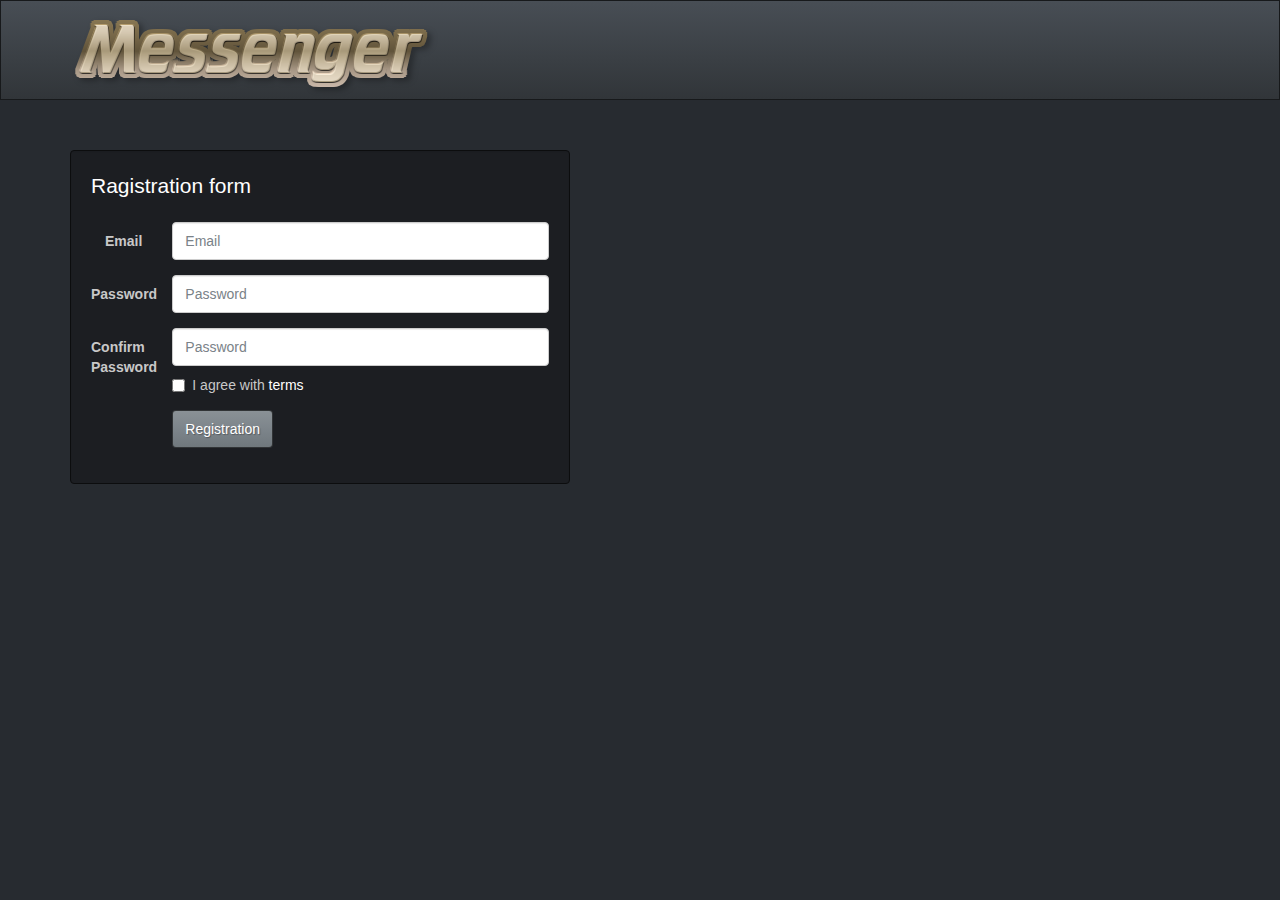
==== registration.html @ 36b300b3 "Added registration" ====
<!doctype html>
<html lang="ru">
<head>
    <meta charset="UTF-8">
    <title>Страница входа</title>
    <!-- Bootstrap -->
    <link href="css/bootstrap.css" rel="stylesheet">
    <link href="css/main.css" rel="stylesheet">
    <!-- HTML5 Shim and Respond.js IE8 support of HTML5 elements and media queries -->
    <!-- WARNING: Respond.js doesn't work if you view the page via file:// -->
    <!--[if lt IE 9]>
    <script src="https://oss.maxcdn.com/libs/html5shiv/3.7.0/html5shiv.js"></script>
    <script src="https://oss.maxcdn.com/libs/respond.js/1.4.2/respond.min.js"></script>
    <![endif]-->
</head>
<body>
    <div id="header" class="navbar navbar-default navbar-fixed-top">
        <div class="container">
            <div class="navbar-header">
                <a href="#" id="logo" class="navbar-brand"><img src="img/logo.png" alt="logo"></a>
            </div>

            <!--<ul class="nav navbar-nav">-->
                <!--<li>-->
                    <!--<a href="#">About</a>-->
                <!--</li>-->
            <!--</ul>-->
        </div>
    </div>
    <div class="container">
        <div id="for-login" class="well bs-component">
            <form class="form-horizontal">
                <fieldset>
                    <legend>Ragistration form</legend>
                    <div class="form-group">
                        <label for="inputEmail" class="col-lg-2 control-label">Email</label>
                        <div class="col-lg-10">
                            <input type="text" class="form-control" id="inputEmail" placeholder="Email">
                        </div>
                    </div>
                    <div class="form-group">
                        <label for="inputPassword" class="col-lg-2 control-label">Password</label>
                        <div class="col-lg-10">
                            <input type="password" class="form-control" id="inputPassword" placeholder="Password">
                        </div>
                    </div>
                    <div class="form-group">
                        <label for="inputPassword" class="col-lg-2 control-label">Confirm Password</label>
                        <div class="col-lg-10">
                            <input type="password" class="form-control" id="confirmPassword" placeholder="Password">
                            <div id="i-agree" class="checkbox">
                                <label>
                                    <input type="checkbox"> I agree with <a href="#">terms</a>
                                </label>
                            </div>
                        </div>
                    </div>
                    <div class="form-group">
                        <div class="col-lg-10 col-lg-offset-2">
                            <button type="submit" class="btn btn-primary">Registration</button>
                        </div>
                    </div>
                </fieldset>
            </form>
        </div>
    </div>
    <!-- jQuery (necessary for Bootstrap's JavaScript plugins) -->
    <script src="js/jquery.min.js"></script>
    <!-- Include all compiled plugins (below), or include individual files as needed -->
    <script src="js/bootstrap.min.js"></script>
</body>
</html>
---- css/main.css ----
#header {
    min-width: 770px;
    height: 100px;
    padding: 0;
}

#logo {
    height: 80px;
    width: 370px;
}

#header ul li a {
    height: 100px;
    padding-top: 38px !important;
}

#header ul{
    margin-left: 10px;
}

#for-login {
    margin-top: 150px;
    width: 500px;
    padding: 20px;
}

#reg-but {
    float: right;
}

/*REGISTRATION PAGE*/
/*#i-agree {*/
    /*margin-top: 50px;*/
/*}*/
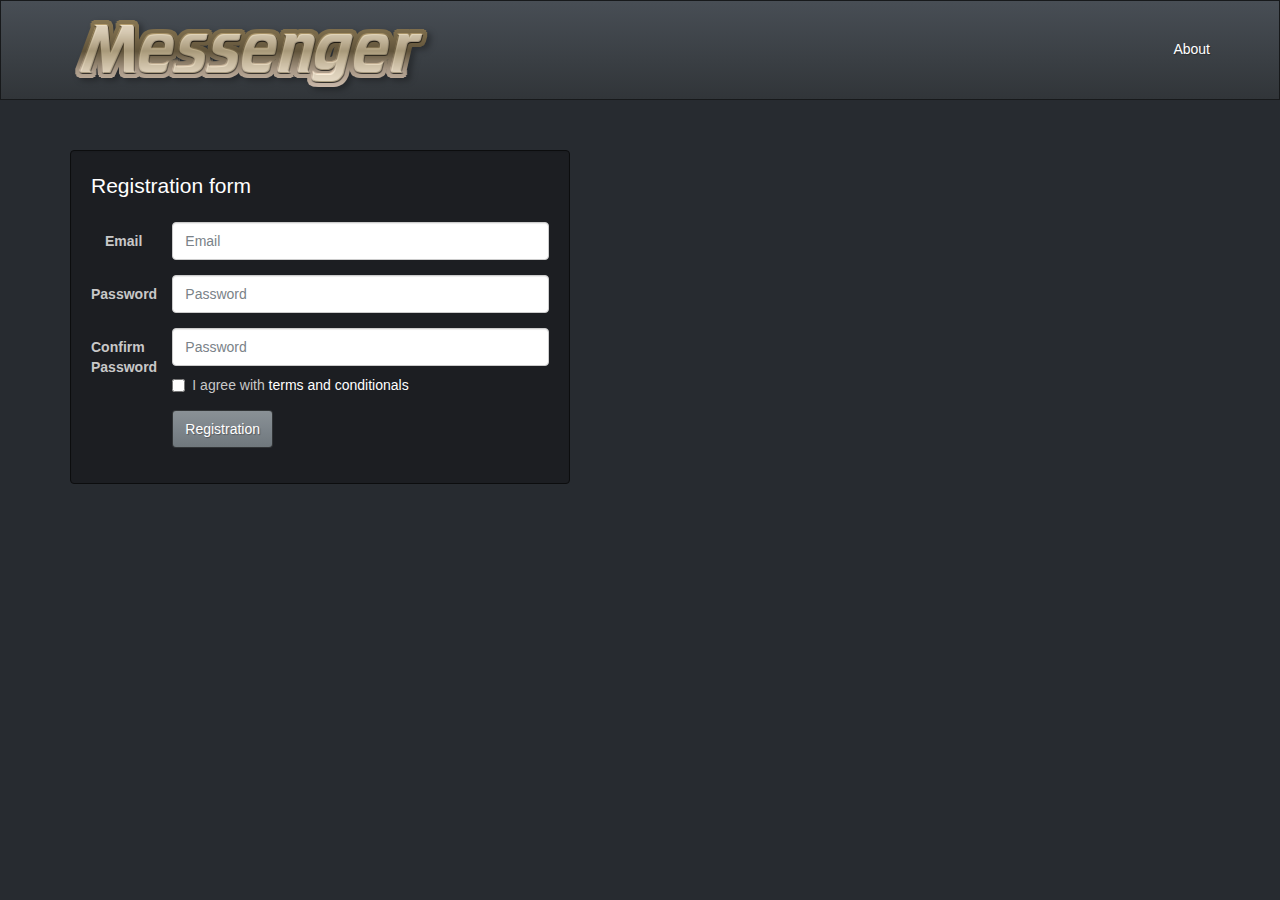
==== commit 50a3789c: "Added navigation" ====
--- a/registration.html
+++ b/registration.html
@@ -19,19 +19,18 @@
             <div class="navbar-header">
                 <a href="#" id="logo" class="navbar-brand"><img src="img/logo.png" alt="logo"></a>
             </div>
-
-            <!--<ul class="nav navbar-nav">-->
-                <!--<li>-->
-                    <!--<a href="#">About</a>-->
-                <!--</li>-->
-            <!--</ul>-->
+            <nav>
+                <ul class="list-unstyled">
+                    <li class="pull-right"><a href="#top">About</a></li>
+                </ul>
+            </nav>
         </div>
     </div>
     <div class="container">
         <div id="for-login" class="well bs-component">
             <form class="form-horizontal">
                 <fieldset>
-                    <legend>Ragistration form</legend>
+                    <legend>Registration form</legend>
                     <div class="form-group">
                         <label for="inputEmail" class="col-lg-2 control-label">Email</label>
                         <div class="col-lg-10">
@@ -50,7 +49,7 @@
                             <input type="password" class="form-control" id="confirmPassword" placeholder="Password">
                             <div id="i-agree" class="checkbox">
                                 <label>
-                                    <input type="checkbox"> I agree with <a href="#">terms</a>
+                                    <input type="checkbox"> I agree with <a href="#">terms and conditionals</a>
                                 </label>
                             </div>
                         </div>
--- a/css/main.css
+++ b/css/main.css
@@ -1,7 +1,12 @@
 #header {
-    min-width: 770px;
+    min-width: 530px;
     height: 100px;
     padding: 0;
+}
+
+#header nav{
+    margin-top: 38px;
+    /*margin-top: 2.7em;*/
 }
 
 #logo {
@@ -12,6 +17,9 @@
 #header ul li a {
     height: 100px;
     padding-top: 38px !important;
+}
+#header .navbar-header {
+    float: left;
 }
 
 #header ul{
